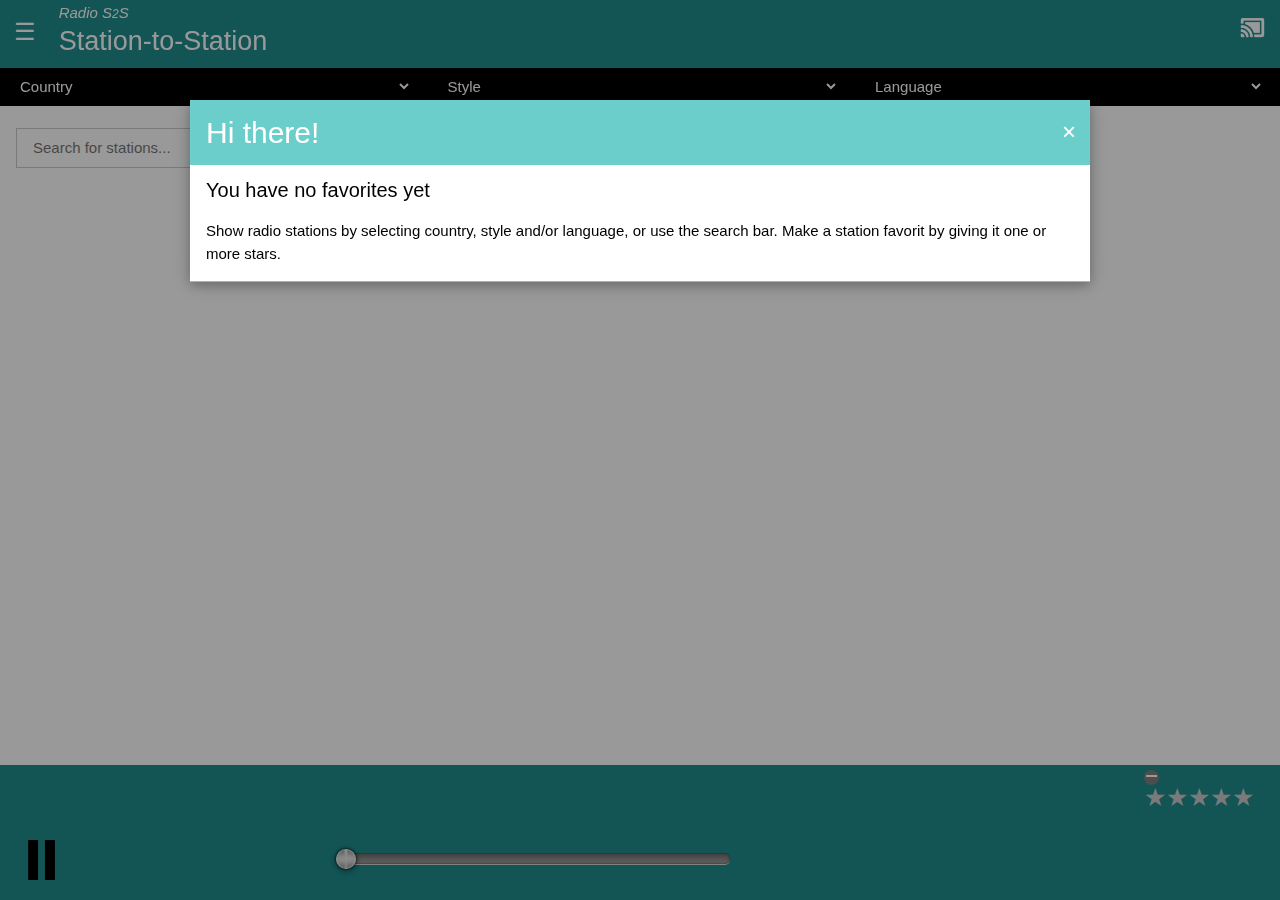
==== radios2s/index.html @ 28a86e2d "version 1.1.0 (new rating script)" ====
<!DOCTYPE html>
<html>

<head>
    <meta name="viewport" content="width=device-width, initial-scale=1">
    <meta charset="utf-8">
    <link rel='shortcut icon' type='image/x-icon' href='res/img/favicon.ico' />
    <link href="css/w3.css" rel="stylesheet" type="text/css" />
    <link href="css/s2s.css" rel="stylesheet" type="text/css" />
    <link href="css/simple-slider-volume.css" rel="stylesheet" type="text/css" />
    <!-- <link href="css/star-rating-svg.css" rel="stylesheet" type="text/css" /> -->
    <link href="css/rateit.css" rel="stylesheet" type="text/css" />
    <script src="js/jquery-3.2.1.min.js"></script>
    <script src="js/taffy-min.js"></script>
    <!-- <script src="js/jquery.star-rating-svg.min.js"></script> -->
    <script src="js/jquery.rateit.min.js"></script>
    <script src="js/simple-slider.min.js"></script>
    <script type="text/javascript" src="cordova.js"></script>
    <script src="js/translate.js"></script>
    <script src="js/s2s.js"></script>
</head>
<title>Radio S2S</title>

<!-- <body onload="onLoad()"> -->

<body>
    <!-- Sidebar -->
    <div class="w3-sidebar w3-bar-block w3-border-right w3-animate-left" style="display:none; z-index:10; width:50%;"
         id="mySidebar">
        <button class="w3-bar-item w3-large fs-black" id=close-sidebar></button>
        <a href="#" class="w3-bar-item w3-button" id="makenewstation"></a>
        <a href="#" class="w3-bar-item w3-button" id="goeditstations"></a>
        <a href="#" class="w3-bar-item w3-button infothisstation" id="playingstation"></a>
        <button class="w3-bar-item w3-button" id="initcast"></button>
        <a href="#" class="w3-bar-item w3-button" id="closeapp"></a>
        <a href="#" class="w3-bar-item w3-button goabout" id="goabout"></a>
    </div>

    <!-- Overlay -->
    <div class="w3-overlay w3-animate-opacity" style="cursor:pointer" id="myOverlay"></div>
    <div id="verticalbar"></div>

    <header>
        <div class="fs-teal">
            <button class="w3-button w3-xlarge xclose" id="btn-sidemenu">&#9776;</button>
            <div class="w3-container fs-teal contheader">
                <!-- <h2 class="goabout">Radio S<span class="w3-xlarge">2</Span>S</h2> -->
                <!-- <h2 class="goabout">Station-to-Station</h2> -->
                <div class="w3-cell-row subtitle goabout">Radio S<span style="font-size:80%">2</span>S</div>
                <div class="w3-cell-row title goabout">Station-to-Station</div>

            </div>
        </div>
        <div class="w3-display-topright casticon connected" id="casticonactive"></div>
        <div class="w3-display-topright casticon notconnected" id="casticonidle"></div>
        <div class="w3-cell-row">
            <div class="w3-container fs-black w3-cell w3-cell-middle" style="width:33.4%" id="cont-cou">
                <select class="w3-select w3-border-0 fs-black country" name="country" id="cou">
                </select>
            </div>
            <div class="w3-container fs-black w3-cell w3-cell-middle" style="width:33.4%" id="cont-sty">
                <select class="w3-select w3-border-0 fs-black style" name="style" id="sty">
                </select>
            </div>
            <div class="w3-container fs-black w3-cell w3-cell-middle" id="cont-lan">
                <select class="w3-select w3-border-0 fs-black language" name="language" id="lan">
                </select>
            </div>
        </div>
    </header>
    <div>
        <!--Central part-->
        <div id="centralpart" class="w3-container" style="padding-top:8.5em; padding-bottom:8em;">
            <div class="w3-container w3-cell">
                <input class="w3-input w3-border w3-padding" type="search" placeholder="Search for stations.."
                       id="myFilter">
            </div>
            <div class="w3-container w3-cell w3-cell-middle">
                <a href="#" class="w3-button fs-black w3-ripple" id="favorits"></a>
            </div>
            <table class="w3-table-all w3-margin-top" id="activelist">
                <!--Radio list-->
            </table>
        </div>

        <!--Popup for 'Hi there!', 'About'-->
        <div id="popup01" class="w3-modal">
            <div class="w3-modal-content w3-card-4">
                <div class="w3-container fs-light-blue">
                    <span id="closepopup01" class="w3-button w3-display-topright w3-xlarge xclose">&times;</span>
                    <h2 id="popupheader"></h2>
                </div>
                <div class="w3-container" id="popupmessage">
                    <!--message-->
                </div>
                <div id="logo"></div>
                <footer class="w3-container fs-light-blue">
                </footer>
            </div>
        </div>

        <!--Popup for Infoplayingstation-->
        <div id="infoplayingstation" class="w3-modal">
            <div class="w3-modal-content w3-card-4">
                <div class="w3-container fs-light-blue">
                    <span id="close-infoplayingstation"
                          class="w3-button w3-display-topright w3-xlarge xclose">&times;</span>
                    <h2 id="playingstat"></h2>
                </div>
                <div class="w3-container" id="popupmessage">
                    <h2 class="titplaying"></h2>
                    <p id="inf-urlplaying"></p>
                    <table class='w3-table-all w3-margin-top'>
                        <tr>
                            <td style='width:7.5em;' id="lb-homeurl">;</td>
                            <td><a id="inf-homeurl" href='' target='_blank'></a></td>
                        </tr>
                        <tr>
                            <td id="lb-country"></td>
                            <td id=inf-country></td>
                        </tr>
                        <tr>
                            <td id="lb-state"></td>
                            <td id=inf-state></td>
                        </tr>
                        <tr>
                            <td id="lb-tags"></td>
                            <td id=inf-tags></td>
                        </tr>
                        <tr>
                            <td id="lb-language"></td>
                            <td id=inf-language></td>
                        </tr>
                        <tr>
                            <td id="lb-codec"></td>
                            <td id="inf-codec"></td>
                        </tr>
                        <tr>
                            <td id="lb-bitrate"></td>
                            <td id="inf-bitrate"></td>
                        </tr>
                        <tr>
                            <td id="lb-setrating2"></td>
                            <td>
                                <!-- <div id="ratingzero2" class="w3-container w3-cell ratingzero"></div> -->
                                <div class="w3-container w3-cell" style="width:120px; padding-left:0px">
                                    <!-- <div id="setrating2"></div> -->
                                    <!-- <div class="rateit rateitinfo" id="rateitinfo" data-rateit-step="1" data-rateit-mode="font" style="font-size:25px"></div> -->
                                    <div class="rateit" id="rateitinfo" data-rateit-step="1"></div>
                                </div>
                            </td>
                        </tr>
                        <tr>
                            <td id="lb-votes"></td>
                            <td><span id='inf-votes'></span>
                                <span id="thumb-open"></span><span id="thumb-closed"></span></td>
                        </tr>
                    </table><br />
                </div>
                <div id="favicon2"></div>
                <footer class="w3-container fs-light-blue">
                </footer>
            </div>
        </div>

        <!--Popup new/edit station-->
        <div id="editstation" class="w3-modal">
            <div class="w3-modal-content w3-card-4">
                <div class="w3-container fs-light-blue">
                    <span id="close-editstation" class="w3-button w3-display-topright w3-xlarge xclose">&times;</span>
                    <h2 id="titleeditform"></h2>
                </div>
                <form method="post" class="w3-container" id="editstationform">
                    <p>
                        <label id="namestation"></label><label style="color:red;">&nbsp;*</label>
                        <input name="itit" class="w3-input" type="text" id="itit"></p>
                    <p>
                        <label id="stream"></label><label style="color:red;">&nbsp;*</label>
                        <input name="iu1" class="w3-input" type="text" id="iu1"></p>
                    <div class="w3-cell-row">
                        <div class="w3-cell w3-cell-middle" style="width:33.4%">
                            <br>
                            <select class="w3-select country" name="icou" id="icou">
                            </select>
                        </div>
                        <div class="w3-cell w3-cell-middle" style="width:33.4%">
                            <br>
                            <select class="w3-select style" name="isty" id="isty">
                            </select>
                        </div>
                        <div class="w3-cell w3-cell-middle">
                            <br>
                            <select class="w3-select language" name="ilan" id="ilan">
                            </select>
                        </div>
                    </div>
                    <p>
                        <label id="homepage"></label>
                        <input name="ihom" class="w3-input" type="text" id="ihom"></p>
                    <p>
                        <label id="favicon"></label>
                        <input name="ifav" class="w3-input" type="text" id="ifav"></p>
                    <p>
                        <label id="state"></label>
                        <input name="ista" class="w3-input" type="text" id="ista"></p>
                    <p>
                        <div style="float:right">
                            <a href="#" class="w3-button fs-light-blue w3-ripple" id="btn-newstation"></a>
                            <a href="#" class="w3-button fs-steel w3-ripple" id="btn-deletestation"></a>
                            <a href="#" class="w3-button fs-light-blue w3-ripple" id="savestation"></a>
                            <a href="#" class="w3-button fs-steel w3-ripple" id="cancelstation"></a>
                        </div>
                        <br><br>
                </form>
                <footer class="w3-container fs-teal">
                </footer>
            </div>
        </div>

        <!--Popup list with own stations to edit-->
        <div id="editstationslist" class="w3-modal">
            <div class="w3-modal-content w3-card-4">
                <div class="w3-container fs-light-blue">
                    <span id="close-editstationslist"
                          class="w3-button w3-display-topright w3-xlarge xclose">&times;</span>
                    <h2 id="editstations"></h2>
                </div>

                <table class="w3-table-all" id="editlist">
                    <!--Radio list-->
                </table>

                <footer class="w3-container fs-teal">
                    <!--<p></p>-->
                </footer>
            </div>
        </div>

        <a href="#" class="scrollToTop w3-display-bottomright"></a>

        <!--Footer-->
        <div id="footer" class="w3-container w3-bottom fs-teal" style="padding:0px !important">
            <div class="w3-cell-row" style="height:30px;">
                <div class="w3-container w3-cell" style="padding-right:0px">
                    <marquee id="selectedstation" behavior="scroll" scrollamount="5" direction="left"></marquee>
                </div>
                <!-- <div id="ratingzero" class="w3-container w3-cell ratingzero">
				</div> -->
                <div class="w3-container w3-cell" style="float:right">
                    <!-- <div id="setrating" title="Set rating to make favorite"></div> -->
                    <div class="rateit" id="rateitfooter" data-rateit-step="1" data-rateit-mode="font"
                         style="font-size:25px"></div>
                </div>
            </div>
            <div id="playpause-row" class="w3-cell-row">
                <div id="playpause" class="w3-container w3-cell">
                    <div id="play"></div>
                    <div id="pause"></div>
                </div>
                <div class="w3-container w3-cell" id="volume_control">
                    <!-- <input type="range" id="rngVolume" min="0" max="1" step="0.01" value="1"> -->
                    <input id="volume-slider" type="text" data-slider="true" data-slider-theme="volume">
                </div>
                <audio id="player" src=""></audio>
                <div class="favicon infothisstation" title="Click to get information on this station">
                </div>
            </div>
            <div class="w3-container" style="height:20px;">
                <div class="w3-padding w3-display-topmmiddle" style="padding-top:0px !important">
                    <div class="url"></div>
                </div>
            </div>
        </div>
    </div>
</body>

</html>
---- radios2s/css/s2s.css ----
.contheader{
   display: inline-block;
   line-height: 1.1;
   padding-left: 0.3em;
   padding-right: 0.1em;
}

.subtitle{
  font-size: 1.0em;
  font-style: italic;
  /* line-height: 1.1; */
  padding-top: 0.3em;
}

.title{
   height:1.5em; 
  font-size: 1.8em;
  /* line-height: 1.1; */
  padding-top: 0.2em;
}

#verticalbar { /*to swiperight*/
    height: 100%;
    width: 26px;
    position: fixed; /* Stay in place */
    z-index: 1; /* Sit on top */
    left: 0;
    top: 64px;
}

/* .ratingzero{
  width: 20px;
  height: 100%;
  padding: 5px 0px 0px 0px;
  text-align: right;
}
 */
.rateit{
    width: 120px;
}

.stars {
    height: 22px;
    background-repeat:no-repeat;
    background-size:100px;
}

#stars5 {
    background-image:url('../res/img/5star.png');
}

#stars4 {
    background-image:url('../res/img/4star.png');
}

#stars3 {
    background-image:url('../res/img/3star.png');
}

#stars2 {
    background-image:url('../res/img/2star.png');
}

#stars1 {
    background-image:url('../res/img/1star.png');
}

#centralpart{
    padding: 6.32em 0em 8em 0em;
}

.thumbopen{
  width: 20px;
}

.favicon{
  /*background-image: url("http://be.radioonline.fm/images/klara-continuo.png"); */
  background-position: center center; 
  background-color: #fff; 
  border-radius: 50%; 
  background-size: contain; 
  background-repeat: no-repeat; 
  width: 50px; 
  height: 50px; 
  box-shadow: 1px 1px 4px rgba(0, 0, 0, .5); 
  position: absolute;
  right: 15px;
  /* bottom: 8px; */
  display: none;
}

.favicon2{
  /*background-image: url("http://be.radioonline.fm/images/klara-continuo.png"); */
  background-position: center center; 
  background-color: #fff; 
  border-radius: 50%; 
  background-size: contain; 
  background-repeat: no-repeat; 
  width: 50px; 
  height: 50px; 
  box-shadow: 1px 1px 4px rgba(0, 0, 0, .5); 
  position: absolute;
  right: 15px;
  top: 74px;
  display: none;
}

#logo{
  background-image: url("../s2s-icon-512.png");
  background-size: contain; 
  width: 70px; 
  height: 70px; 
  position: absolute;
  right: 2rem;
  top: 11.7rem;
  display: block;
}

.xclose{
   vertical-align: top; 
   padding: 14px;
}

.italic{
  font-style: italic;
  font-size: 0.8em;
}

#thumb-open {
  display: block;
  float: left;
  width: 25px;
  height: 25px;
  margin-right: 20px;
  background-size: 100% 100%;
  background-image: url('../res/icon/thumb-up-open.png');
  cursor: pointer;
}

#thumb-closed {
  display: none;
  float: left;
  width: 25px;
  height: 25px;
  margin-right: 20px;
  background-size: 100% 100%;
  background-image: url('../res/icon/thumb-up-closed.png');
}

#play {
  display: none;
  float: left;
  width: 35px;
  height: 40px;
  margin-left: .5em;
  background-size: 100% 100%;
  background-image: url('../res/img/play.png');
}

#pause {
  display: block;
  float: left;
  width: 35px;
  height: 40px;
  margin-left: .5em;
  background-size: 100% 100%;
  background-image: url('../res/img/pause.png');
}

#selectedstation {
  padding-top: .2em;
  width: 100%;
}

.url {
  text-align: center;
  font-size: 0.8em;
}

#setrating {
  padding: 5px 0px 0px 0px;
  box-sizing: content-box !important;
  float: right;
}

#setrating2 {
  padding: 5px 0px 0px 0px;
  box-sizing: content-box !important;
  float: left;
}

#volume_control {
  float: left;
  position: absolute;
  margin-left: 25%;
}

#playpause{
    float: left; 
    width: 25%;
}

#playpause-row{
    height: 40px;
    position: relative;
}



#audio_off {
  width: 32px;
  height: 32px;
  display: none;
  float: right;
  margin-top: .6em;
  background-image: url('../res/img/audio_off.png');
}

#audio_on {
  width: 32px;
  height: 32px;
  display: block;
  float: right;
  margin-top: .6em;
  background-image: url('../res/img/audio_on.png');
}

#favorits {
  margin-right: 0.2em;
  margin-top: 0.2em;
  margin-bottom: 0.2em;
  padding-top: 0.5em;
  padding-bottom: 0.5em;
}

.ui-content {
  /*padding:0.2em 0em 0.2em 0em;*/
  padding: 0.2em 0.6em 0.2em 0.6em;
}

.ui-input-search {
  margin-top: 0.2em;
  margin-bottom: 0.2em;
}

.footer {
  padding-top: 0.3em;
}

header {
  position: fixed;
  top: 0;
  transition: top 0.2s ease-in-out;
  width: 100%;
}

#footer {
  position: fixed;
  transition: bottom 0.2s ease-in-out;
  width: 100%;
}

.footerdown {
  bottom: -90px;
}

.footerup {
  bottom: 0em;
}

.nav-up {
  top: -8em;
  /*same size as header*/
}


/*get searchfield-cancel-button in input box*/

input[type=search]::-webkit-search-cancel-button {
  -webkit-appearance: searchfield-cancel-button;
}

table {
    table-layout: fixed;
    width: 100%;
    line-height: 1.1em;
}

table td {
    word-wrap: break-word;         /* All browsers since IE 5.5+ */
    overflow-wrap: break-word;     /* Renamed property in CSS3 draft spec */
}

table#activelist td {
    cursor: pointer;
}

tr:active {
  color: #fff;
  background-color: #647687 !important
}

.td-left{
    padding: 4px 0px 4px 9px !important;
    text-align: left;
    width: 6px;
    vertical-align: middle !important;
}

.td-center {
    /* padding: 4px 0px 4px 6px !important; */
    text-overflow: ellipsis;
    overflow: hidden;
}

.td-right {
    padding: 4px 8px 4px 0px !important;
    text-align: right !important;
    width: 55px;
    vertical-align: middle !important;
}

.label-small {
    font-size: 0.8em;
}

img{
    margin-bottom: 0px;
}

.edit-icon {
    margin-right: 4px;
    vertical-align: top;
    cursor: pointer;
}

.casticon {
  width: 25px;
  height: 25px;
  padding: 10px;
  color: #fff;
  top: 15px;
  right: 15px;
  display: block;
}

.connected {
  background: url('../res/img/cast_connected_wh.png') no-repeat;
  background-size: 100% 100%;
}

.notconnected {
  background: url('../res/img/cast_wh.png') no-repeat;
  background-size: 100% 100%;
}

.scrollToTop {
  width: 50px;
  height: 50px;
  padding: 10px;
  color: #444;
  position: fixed;
  bottom: 130px;
  right: 30px;
  display: none;
  background: url('../res/img/arrowup01.png') no-repeat 0px 0px;
  background-size: cover;
}

.scrollToTop:hover {
  text-decoration: none;
}


/*colors*/

.fs-teal {
  color: #fff;
  background-color: #218C8D
}

.fs-light-blue {
  color: #fff;
  background-color: #6CCECB
}

.fs-yellow {
  color: #666;
  background-color: #F9E559
}

.fs-orange {
  color: #fff;
  background-color: #EF7126
}

.fs-light-green {
  color: #fff;
  background-color: #8EDC9D
}

.fs-gray {
  color: #fff;
  background-color: #473E3F
}

.fs-dark-gray {
  color: #fff;
  background-color: #616161
}

.fs-black {
  color: #fff;
  background-color: #000
}

.fs-steel {
  color: #fff;
  background-color: #647687
}


/*slider*/

input[type=range] {
  -webkit-appearance: none;
  /*width: 30%;*/
  vertical-align: top;
  margin-top: 15px;
}

input[type=range]:focus {
  outline: none;
}

input[type=range]::-webkit-slider-runnable-track {
  width: 30%;
  height: 9.9px;
  cursor: pointer;
  box-shadow: 1px 1px 1px #000000, 0px 0px 1px #0d0d0d;
  background: #000000;
  border-radius: 1.3px;
  border: 0px solid #010101;
}

input[type=range]::-webkit-slider-thumb {
  box-shadow: 1px 1px 1px #000000, 0px 0px 1px #0d0d0d;
  border: 6px solid rgba(0, 0, 0, 0.48);
  height: 31px;
  width: 20px;
  border-radius: 10px;
  background: #ffffff;
  cursor: pointer;
  -webkit-appearance: none;
  margin-top: -10.55px;
}

input[type=range]:focus::-webkit-slider-runnable-track {
  background: #1f1f1f;
}

/* input[type=range]::-moz-range-track { */
@-moz-document url-prefix() {
    input[type=range] {
        height: 9.9px;
        cursor: pointer;
        box-shadow: 1px 1px 1px #000000, 0px 0px 1px #0d0d0d;
        background: #000000;
        border-radius: 1.3px;
        border: 0px solid #010101;
        position: absolute;
    }
}

input[type=range]::-moz-range-thumb {
  box-shadow: 1px 1px 1px #000000, 0px 0px 1px #0d0d0d;
  border: 6px solid rgba(0, 0, 0, 0.48);
  height: 31px;
  width: 26px;
  border-radius: 10px;
  background: #ffffff;
  cursor: pointer;
}

input[type=range]::-ms-track {
  width: 30%;
  height: 9.9px;
  cursor: pointer;
  background: transparent;
  border-color: transparent;
  color: transparent;
}

input[type=range]::-ms-fill-lower {
  background: #000000;
  border: 0px solid #010101;
  border-radius: 2.6px;
  box-shadow: 1px 1px 1px #000000, 0px 0px 1px #0d0d0d;
}

input[type=range]::-ms-fill-upper {
  background: #000000;
  border: 0px solid #010101;
  border-radius: 2.6px;
  box-shadow: 1px 1px 1px #000000, 0px 0px 1px #0d0d0d;
}

input[type=range]::-ms-thumb {
  box-shadow: 1px 1px 1px #000000, 0px 0px 1px #0d0d0d;
  border: 6px solid rgba(0, 0, 0, 0.48);
  height: 31px;
  width: 26px;
  border-radius: 10px;
  background: #ffffff;
  cursor: pointer;
  height: 9.9px;
}

input[type=range]:focus::-ms-fill-lower {
  background: #000000;
}

input[type=range]:focus::-ms-fill-upper {
  background: #1f1f1f;
}

#play, #pause, .favicon, .w3-select{
    cursor: pointer;
    -moz-appearance:none;
}
---- radios2s/css/simple-slider-volume.css ----
.slider-volume {
  width: 30vw;
  margin-top: 0.6em;
  margin-bottom: 10px;
}

.slider-volume > .dragger {
	width: 20px;
	height: 20px;
	margin: 0 auto;
  border: 1px solid rgba(255,255,255,0.6);

  -moz-box-shadow: 0 0px 2px 1px rgba(0,0,0,0.5), 0 2px 5px 2px rgba(0,0,0,0.2);
  -webkit-box-shadow: 0 0px 2px 1px rgba(0,0,0,0.5), 0 2px 5px 2px rgba(0,0,0,0.2);
  box-shadow: 0 0px 2px 1px rgba(0,0,0,0.5), 0 2px 5px 2px rgba(0,0,0,0.2);

	-moz-border-radius: 10px;
	-webkit-border-radius: 10px;
	border-radius: 10px;

  background: #c5c5c5;
  background: -moz-linear-gradient(90deg, rgba(180,180,180,1) 20%, rgba(230,230,230,1) 50%, rgba(180,180,180,1) 80%);
	background:	-webkit-radial-gradient(  50%   0%,  12% 50%, hsla(0,0%,100%,1) 0%, hsla(0,0%,100%,0) 100%),
  	          -webkit-radial-gradient(  50% 100%, 12% 50%, hsla(0,0%,100%,.6) 0%, hsla(0,0%,100%,0) 100%),
              -webkit-radial-gradient(	50% 50%, 200% 50%, hsla(0,0%,90%,1) 5%, hsla(0,0%,85%,1) 30%, hsla(0,0%,60%,1) 100%);
}

.slider-volume > .track, .slider-volume > .highlight-track {
  height: 11px;

  background: #787878;
  background: -moz-linear-gradient(top, #787878, #a2a2a2);
  background: -webkit-linear-gradient(top, #787878, #a2a2a2);
  background: linear-gradient(top, #787878, #a2a2a2);

  -moz-box-shadow: inset 0 2px 5px 1px rgba(0,0,0,0.15), 0 1px 0px 0px rgba(230,230,230,0.9), inset 0 0 1px 1px rgba(0,0,0,0.2);
  -webkit-box-shadow: inset 0 2px 5px 1px rgba(0,0,0,0.15), 0 1px 0px 0px rgba(230,230,230,0.9), inset 0 0 1px 1px rgba(0,0,0,0.2);
  box-shadow: inset 0 2px 5px 1px rgba(0,0,0,0.15), 0 1px 0px 0px rgba(230,230,230,0.9), inset 0 0 1px 1px rgba(0,0,0,0.2);

  -moz-border-radius: 5px;
  -webkit-border-radius: 5px;
  border-radius: 5px;
}

.slider-volume > .highlight-track {
  background-color: #c5c5c5;
  background: -moz-linear-gradient(top, #c5c5c5, #a2a2a2);
  background: -webkit-linear-gradient(top, #c5c5c5, #a2a2a2);
  background: linear-gradient(top, #c5c5c5, #a2a2a2);
}
---- radios2s/css/star-rating-svg.css ----
.jq-stars {
  display: inline-block;
}

.jq-rating-label {
  font-size: 22px;
  display: inline-block;
  position: relative;
  vertical-align: top;
  font-family: helvetica, arial, verdana;
}

.jq-star {
  width: 100px;
  height: 100px;
  display: inline-block;
  cursor: pointer;
}

.jq-star-svg {
  padding-left: 3px;
  width: 100%;
  height: 100% ;
}

.jq-star:hover .fs-star-svg path {
}

.jq-star-svg path {
  /* stroke: #000; */
  stroke-linejoin: round;
}

/* un-used */
.jq-shadow {
  -webkit-filter: drop-shadow( -2px -2px 2px #888 );
  filter: drop-shadow( -2px -2px 2px #888 );
}
---- radios2s/css/rateit.css ----
.rateit {
    display: -moz-inline-box;
    display: inline-block;
    position: relative;
    -webkit-user-select: none;
    -khtml-user-select: none;
    -moz-user-select: none;
    -o-user-select: none;
    -ms-user-select: none;
    user-select: none;
    -webkit-touch-callout: none;
}

    .rateit .rateit-range {
        position: relative;
        display: -moz-inline-box;
        display: inline-block;
        background: url(/res/img/star.gif);
        height: 16px;
        outline: none;
    }

        .rateit .rateit-range * {
            display: block;
        }

    /* for IE 6 */
    * html .rateit, * html .rateit .rateit-range {
        display: inline;
    }

        /* for IE 7 */
        * + html .rateit, * + html .rateit .rateit-range {
            display: inline;
        }

            .rateit .rateit-hover, .rateit .rateit-selected {
                position: absolute;
                left: 0;
                top: 0;
                width: 0;
            }

            .rateit .rateit-hover-rtl, .rateit .rateit-selected-rtl {
                left: auto;
                right: 0;
            }

            .rateit .rateit-hover {
                background: url(/res/img/star.gif) left -32px;
                color: rgb(239, 107, 34);
            }

            .rateit .rateit-hover-rtl {
                background-position: right -32px;
            }

            .rateit .rateit-selected {
                background: url(/res/img/star.gif) left -16px;
                /* color: rgb(191,66,66); */
                color: #FFA500;
            }

            .rateit .rateit-selected-rtl {
                background-position: right -16px;
            }

            .rateit .rateit-preset {
                background: url(/res/img/star.gif) left -48px;
                color: rgb(239, 107, 34);
            }

            .rateit .rateit-preset-rtl {
                background: url(/res/img/star.gif) left -48px;
            }

            .rateit button.rateit-reset {
                background: url(/res/img/delete.gif) 0 0;
                width: 16px;
                height: 16px;
                display: -moz-inline-box;
                display: inline-block;
                float: left;
                outline: none;
                border: none;
                padding: 0;
            }

            .rateit .rateit-reset span {
                display: none;
            }

            .rateit button.rateit-reset:hover, .rateit button.rateit-reset:focus {
                background-position: 0 -16px;
            }


.rateit-font {
    font-size: 24px;
    line-height: 1em;
}

    .rateit-font .rateit-range {
        background: none;
        height: auto;
    }

    .rateit-font .rateit-empty {
        color: #ccc;
    }

    .rateit-font .rateit-range > div, .rateit-font .rateit-range > span {
        background: none;
        overflow: hidden;
        cursor: default;
    }

.rateit.rateit-font .rateit-reset {
    font-size: inherit;
    background: none;
    width: 0.6em;
    height: 0.6em;
    margin-top: 0.2em;
    background: gray;
    border-radius: 50%;
    position: relative;
}

    .rateit.rateit-font .rateit-reset span {
        display: block;
        font-weight: bold;
        color: white;
        height: calc(50% - 0.045em);
        top: 0;
        position: absolute;
        border-bottom: 0.09em solid white;
        width: 72%;
        margin-left: 14%;
    }


.rateit.rateit-font .rateit-reset:hover, .rateit.rateit-font button.rateit-reset:focus {
    background: #e6574b; /* Old browsers */
    background: radial-gradient(ellipse at center, #e6574b 55%,#f6836b 77%,#f9d3cc 100%); /* W3C, IE10+, FF16+, Chrome26+, Opera12+, Safari7+ */
    background-position: 0 0;
}
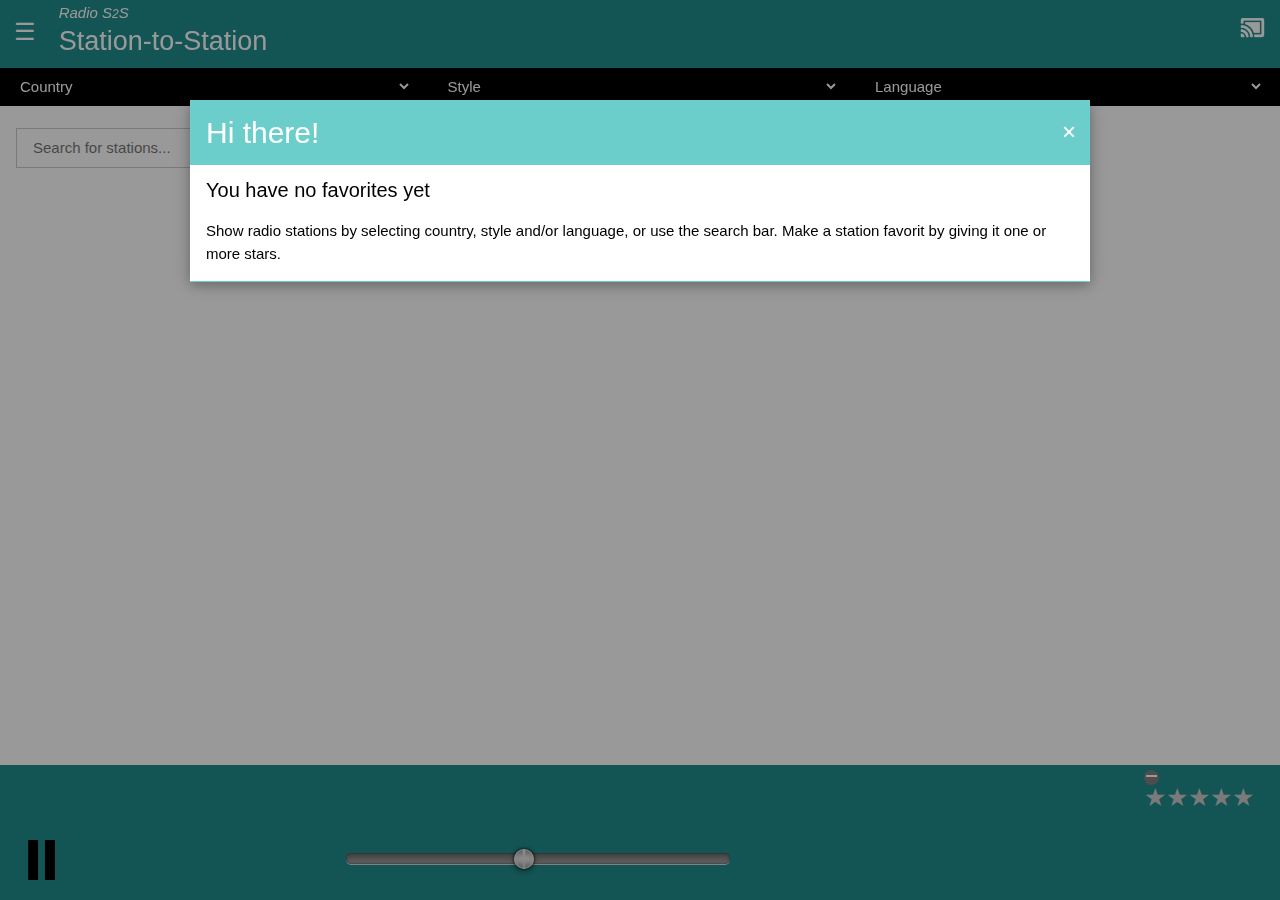
==== commit 0a7bca11: "changes in favorits list" ====
--- a/radios2s/index.html
+++ b/radios2s/index.html
@@ -8,14 +8,12 @@
     <link href="css/w3.css" rel="stylesheet" type="text/css" />
     <link href="css/s2s.css" rel="stylesheet" type="text/css" />
     <link href="css/simple-slider-volume.css" rel="stylesheet" type="text/css" />
-    <!-- <link href="css/star-rating-svg.css" rel="stylesheet" type="text/css" /> -->
     <link href="css/rateit.css" rel="stylesheet" type="text/css" />
     <script src="js/jquery-3.2.1.min.js"></script>
-    <script src="js/taffy-min.js"></script>
-    <!-- <script src="js/jquery.star-rating-svg.min.js"></script> -->
+    <!-- <script src="js/taffy-min.js"></script> -->
     <script src="js/jquery.rateit.min.js"></script>
     <script src="js/simple-slider.min.js"></script>
-    <script type="text/javascript" src="cordova.js"></script>
+    <!-- <script type="text/javascript" src="cordova.js"></script> -->
     <script src="js/translate.js"></script>
     <script src="js/s2s.js"></script>
 </head>
--- a/radios2s/css/s2s.css
+++ b/radios2s/css/s2s.css
@@ -291,7 +291,7 @@
     overflow-wrap: break-word;     /* Renamed property in CSS3 draft spec */
 }
 
-table#activelist td {
+table#activelist td, table#editlist td {
     cursor: pointer;
 }
 
@@ -321,7 +321,7 @@
 }
 
 .label-small {
-    font-size: 0.8em;
+    font-size: 0.65em;
 }
 
 img{
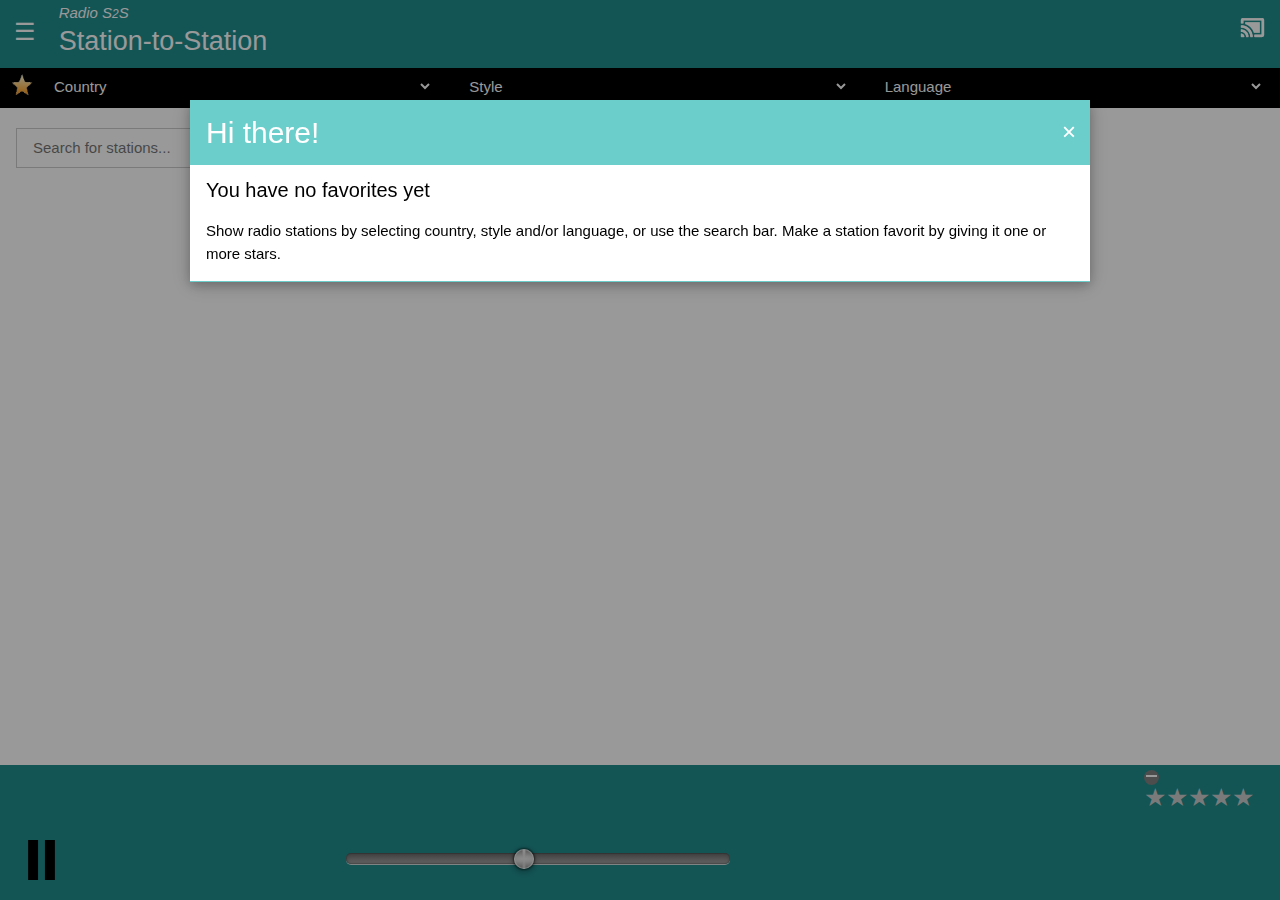
==== commit 5a80a2fd: "option to sort favorits" ====
--- a/radios2s/index.html
+++ b/radios2s/index.html
@@ -51,17 +51,19 @@
         </div>
         <div class="w3-display-topright casticon connected" id="casticonactive"></div>
         <div class="w3-display-topright casticon notconnected" id="casticonidle"></div>
-        <div class="w3-cell-row">
-            <div class="w3-container fs-black w3-cell w3-cell-middle" style="width:33.4%" id="cont-cou">
-                <select class="w3-select w3-border-0 fs-black country" name="country" id="cou">
+        <div class="w3-cell-row menubar w3-black">
+            <a href="#" title="Sort on rating" class="ratingselect" id="ratingselect">
+                <img id="ratingselectimg" src="./res/img/star-full.png" width="24"></a>
+            <div class="w3-container w3-cell w3-cell-middle menubar-item" id="cont-cou">
+                <select class="w3-select w3-border-0 country" name="country" id="cou">
                 </select>
             </div>
-            <div class="w3-container fs-black w3-cell w3-cell-middle" style="width:33.4%" id="cont-sty">
-                <select class="w3-select w3-border-0 fs-black style" name="style" id="sty">
+            <div class="w3-container w3-cell w3-cell-middle menubar-item" id="cont-sty">
+                <select class="w3-select w3-border-0 style" name="style" id="sty">
                 </select>
             </div>
-            <div class="w3-container fs-black w3-cell w3-cell-middle" id="cont-lan">
-                <select class="w3-select w3-border-0 fs-black language" name="language" id="lan">
+            <div class="w3-container w3-cell w3-cell-middle menubar-item" id="cont-lan">
+                <select class="w3-select w3-border-0 language" name="language" id="lan">
                 </select>
             </div>
         </div>
--- a/radios2s/css/s2s.css
+++ b/radios2s/css/s2s.css
@@ -1,3 +1,20 @@
+.menubar-item {
+    flex: 1 1 0px;
+    /* padding-left: 5px;
+    padding-right: 5px; */
+}
+
+.menubar{
+    display: flex;
+    justify-content: space-between;
+    padding-left: 10px;
+    /* padding-right: 10px; */
+}
+
+.ratingselect{
+    padding: 5px 0px;
+}
+
 .contheader{
    display: inline-block;
    line-height: 1.1;
@@ -25,7 +42,7 @@
     position: fixed; /* Stay in place */
     z-index: 1; /* Sit on top */
     left: 0;
-    top: 64px;
+    top: 100px;
 }
 
 /* .ratingzero{
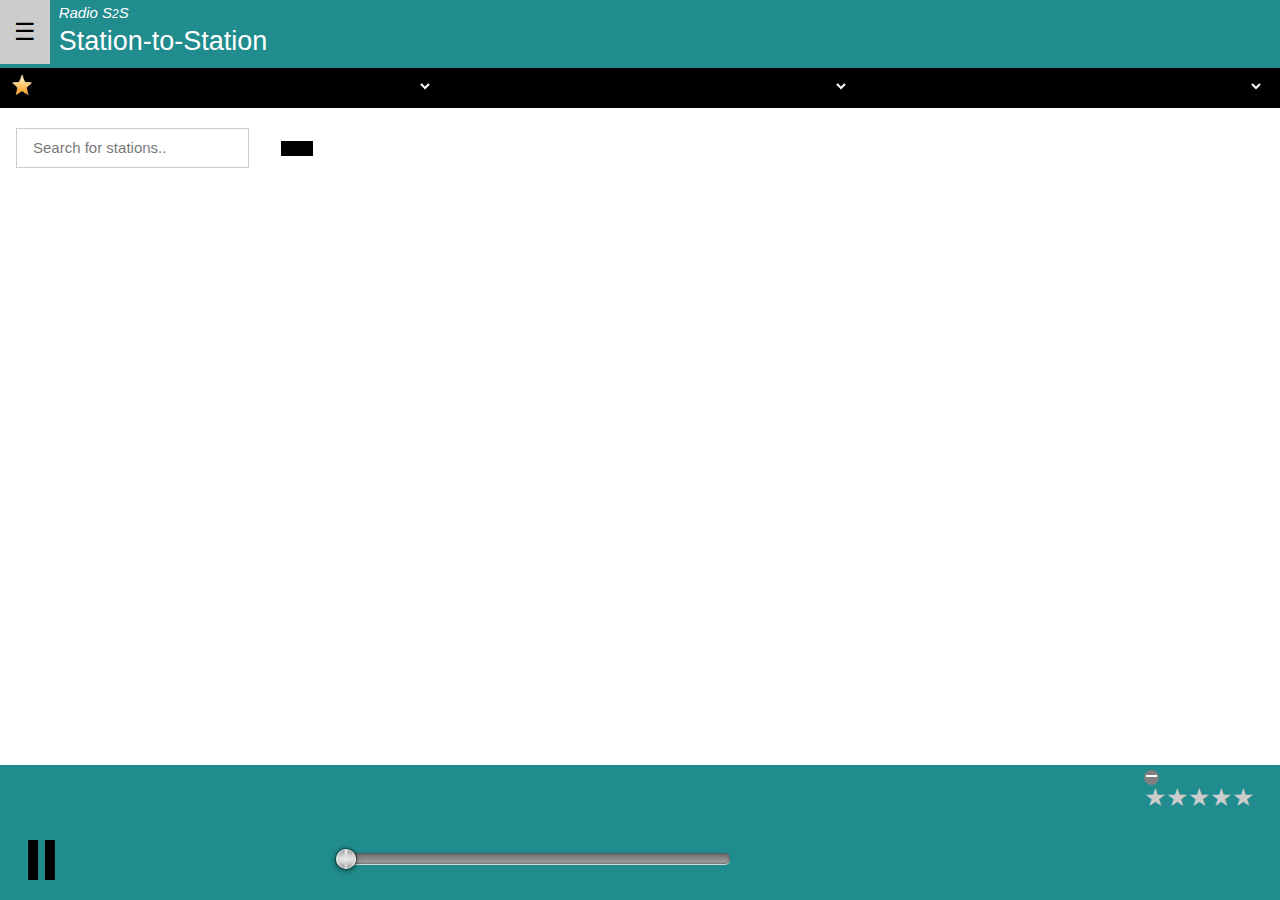
==== commit 1330479a: "Comply to new api of radio-browser" ====
--- a/radios2s/index.html
+++ b/radios2s/index.html
@@ -10,7 +10,7 @@
     <link href="css/simple-slider-volume.css" rel="stylesheet" type="text/css" />
     <link href="css/rateit.css" rel="stylesheet" type="text/css" />
     <script src="js/jquery-3.2.1.min.js"></script>
-    <!-- <script src="js/taffy-min.js"></script> -->
+    <script src="js/taffy-min.js"></script>
     <script src="js/jquery.rateit.min.js"></script>
     <script src="js/simple-slider.min.js"></script>
     <!-- <script type="text/javascript" src="cordova.js"></script> -->
@@ -29,7 +29,7 @@
         <a href="#" class="w3-bar-item w3-button" id="makenewstation"></a>
         <a href="#" class="w3-bar-item w3-button" id="goeditstations"></a>
         <a href="#" class="w3-bar-item w3-button infothisstation" id="playingstation"></a>
-        <button class="w3-bar-item w3-button" id="initcast"></button>
+        <!-- <a href="#" class="w3-bar-item w3-button" id="test">Test</a> -->
         <a href="#" class="w3-bar-item w3-button" id="closeapp"></a>
         <a href="#" class="w3-bar-item w3-button goabout" id="goabout"></a>
     </div>
@@ -49,21 +49,19 @@
 
             </div>
         </div>
-        <div class="w3-display-topright casticon connected" id="casticonactive"></div>
-        <div class="w3-display-topright casticon notconnected" id="casticonidle"></div>
         <div class="w3-cell-row menubar w3-black">
             <a href="#" title="Sort on rating" class="ratingselect" id="ratingselect">
                 <img id="ratingselectimg" src="./res/img/star-full.png" width="24"></a>
             <div class="w3-container w3-cell w3-cell-middle menubar-item" id="cont-cou">
-                <select class="w3-select w3-border-0 country" name="country" id="cou">
+                <select class="w3-select w3-black w3-border-0 country" name="country" id="cou">
                 </select>
             </div>
             <div class="w3-container w3-cell w3-cell-middle menubar-item" id="cont-sty">
-                <select class="w3-select w3-border-0 style" name="style" id="sty">
+                <select class="w3-select w3-black w3-border-0 style" name="style" id="sty">
                 </select>
             </div>
             <div class="w3-container w3-cell w3-cell-middle menubar-item" id="cont-lan">
-                <select class="w3-select w3-border-0 language" name="language" id="lan">
+                <select class="w3-select w3-black w3-border-0 language" name="language" id="lan">
                 </select>
             </div>
         </div>
@@ -76,7 +74,7 @@
                        id="myFilter">
             </div>
             <div class="w3-container w3-cell w3-cell-middle">
-                <a href="#" class="w3-button fs-black w3-ripple" id="favorits"></a>
+                <a href="#" class="w3-button fs-black w3-ripple" id="favorites"></a>
             </div>
             <table class="w3-table-all w3-margin-top" id="activelist">
                 <!--Radio list-->
@@ -142,10 +140,7 @@
                         <tr>
                             <td id="lb-setrating2"></td>
                             <td>
-                                <!-- <div id="ratingzero2" class="w3-container w3-cell ratingzero"></div> -->
                                 <div class="w3-container w3-cell" style="width:120px; padding-left:0px">
-                                    <!-- <div id="setrating2"></div> -->
-                                    <!-- <div class="rateit rateitinfo" id="rateitinfo" data-rateit-step="1" data-rateit-mode="font" style="font-size:25px"></div> -->
                                     <div class="rateit" id="rateitinfo" data-rateit-step="1"></div>
                                 </div>
                             </td>
@@ -247,7 +242,7 @@
                 <!-- <div id="ratingzero" class="w3-container w3-cell ratingzero">
 				</div> -->
                 <div class="w3-container w3-cell" style="float:right">
-                    <!-- <div id="setrating" title="Set rating to make favorite"></div> -->
+                    <!-- <div id="setrating" title="Set rating to make favoritee"></div> -->
                     <div class="rateit" id="rateitfooter" data-rateit-step="1" data-rateit-mode="font"
                          style="font-size:25px"></div>
                 </div>
@@ -261,7 +256,7 @@
                     <!-- <input type="range" id="rngVolume" min="0" max="1" step="0.01" value="1"> -->
                     <input id="volume-slider" type="text" data-slider="true" data-slider-theme="volume">
                 </div>
-                <audio id="player" src=""></audio>
+                <audio id="player" src="" autoplay></audio>
                 <div class="favicon infothisstation" title="Click to get information on this station">
                 </div>
             </div>
--- a/radios2s/css/s2s.css
+++ b/radios2s/css/s2s.css
@@ -1,3 +1,13 @@
+::-webkit-scrollbar {
+    width: 0px;
+}
+
+  #centralpart{
+    padding: 6.32em 0em 8em 0em;
+    overflow: auto;
+    /* margin-top: 40px; */
+}
+
 .menubar-item {
     flex: 1 1 0px;
     /* padding-left: 5px;
@@ -80,10 +90,6 @@
 
 #stars1 {
     background-image:url('../res/img/1star.png');
-}
-
-#centralpart{
-    padding: 6.32em 0em 8em 0em;
 }
 
 .thumbopen{
@@ -242,7 +248,7 @@
   background-image: url('../res/img/audio_on.png');
 }
 
-#favorits {
+#favorites {
   margin-right: 0.2em;
   margin-top: 0.2em;
   margin-bottom: 0.2em;
@@ -310,6 +316,7 @@
 
 table#activelist td, table#editlist td {
     cursor: pointer;
+    padding: 0px 8px 8px 8px;
 }
 
 tr:active {
@@ -339,6 +346,7 @@
 
 .label-small {
     font-size: 0.65em;
+    padding-right: 1.0em;
 }
 
 img{
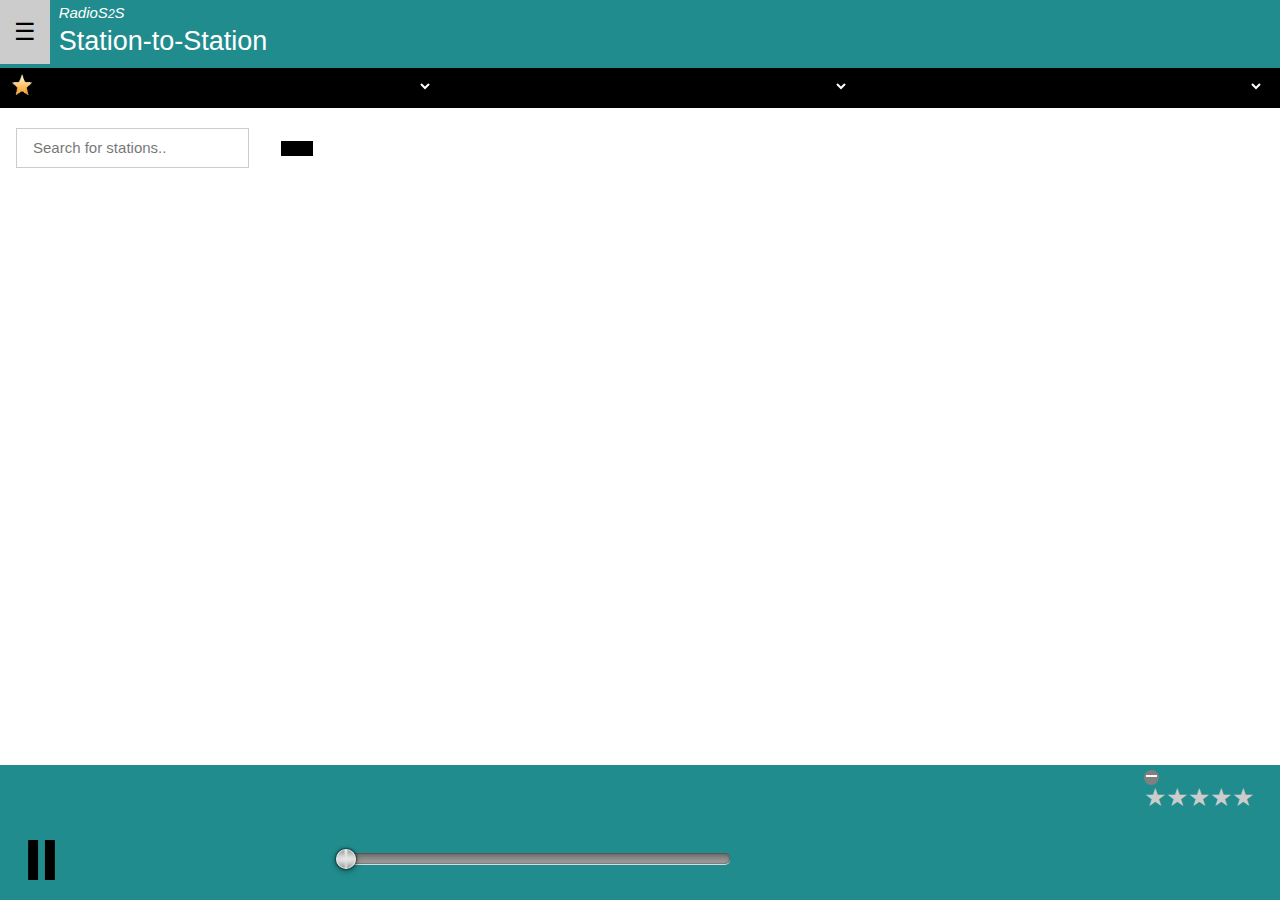
==== commit 8cb39f78: "CLeanup code" ====
--- a/radios2s/index.html
+++ b/radios2s/index.html
@@ -17,7 +17,7 @@
     <script src="js/translate.js"></script>
     <script src="js/s2s.js"></script>
 </head>
-<title>Radio S2S</title>
+<title>RadioS2S</title>
 
 <!-- <body onload="onLoad()"> -->
 
@@ -44,13 +44,13 @@
             <div class="w3-container fs-teal contheader">
                 <!-- <h2 class="goabout">Radio S<span class="w3-xlarge">2</Span>S</h2> -->
                 <!-- <h2 class="goabout">Station-to-Station</h2> -->
-                <div class="w3-cell-row subtitle goabout">Radio S<span style="font-size:80%">2</span>S</div>
+                <div class="w3-cell-row subtitle goabout">RadioS<span style="font-size:80%">2</span>S</div>
                 <div class="w3-cell-row title goabout">Station-to-Station</div>
 
             </div>
         </div>
         <div class="w3-cell-row menubar w3-black">
-            <a href="#" title="Sort on rating" class="ratingselect" id="ratingselect">
+            <a href="#" title="Sort on rating or on last-played" class="ratingselect" id="ratingselect">
                 <img id="ratingselectimg" src="./res/img/star-full.png" width="24"></a>
             <div class="w3-container w3-cell w3-cell-middle menubar-item" id="cont-cou">
                 <select class="w3-select w3-black w3-border-0 country" name="country" id="cou">
@@ -150,6 +150,10 @@
                             <td><span id='inf-votes'></span>
                                 <span id="thumb-open"></span><span id="thumb-closed"></span></td>
                         </tr>
+                        <tr>
+                            <td id="lb-removestation"></td>
+                            <td><span id="inf-removestation"></span></td>
+                        </tr>
                     </table><br />
                 </div>
                 <div id="favicon2"></div>
--- a/radios2s/css/s2s.css
+++ b/radios2s/css/s2s.css
@@ -149,6 +149,17 @@
   font-size: 0.8em;
 }
 
+#inf-removestation {
+  display: block;
+  float: left;
+  width: 35px;
+  height: 35px;
+  margin-right: 20px;
+  background-size: 100% 100%;
+  background-image: url('../res/icon/remove.png');
+  cursor: pointer;
+}
+
 #thumb-open {
   display: block;
   float: left;
@@ -386,7 +397,7 @@
   color: #444;
   position: fixed;
   bottom: 130px;
-  right: 30px;
+  right: 60px;
   display: none;
   background: url('../res/img/arrowup01.png') no-repeat 0px 0px;
   background-size: cover;
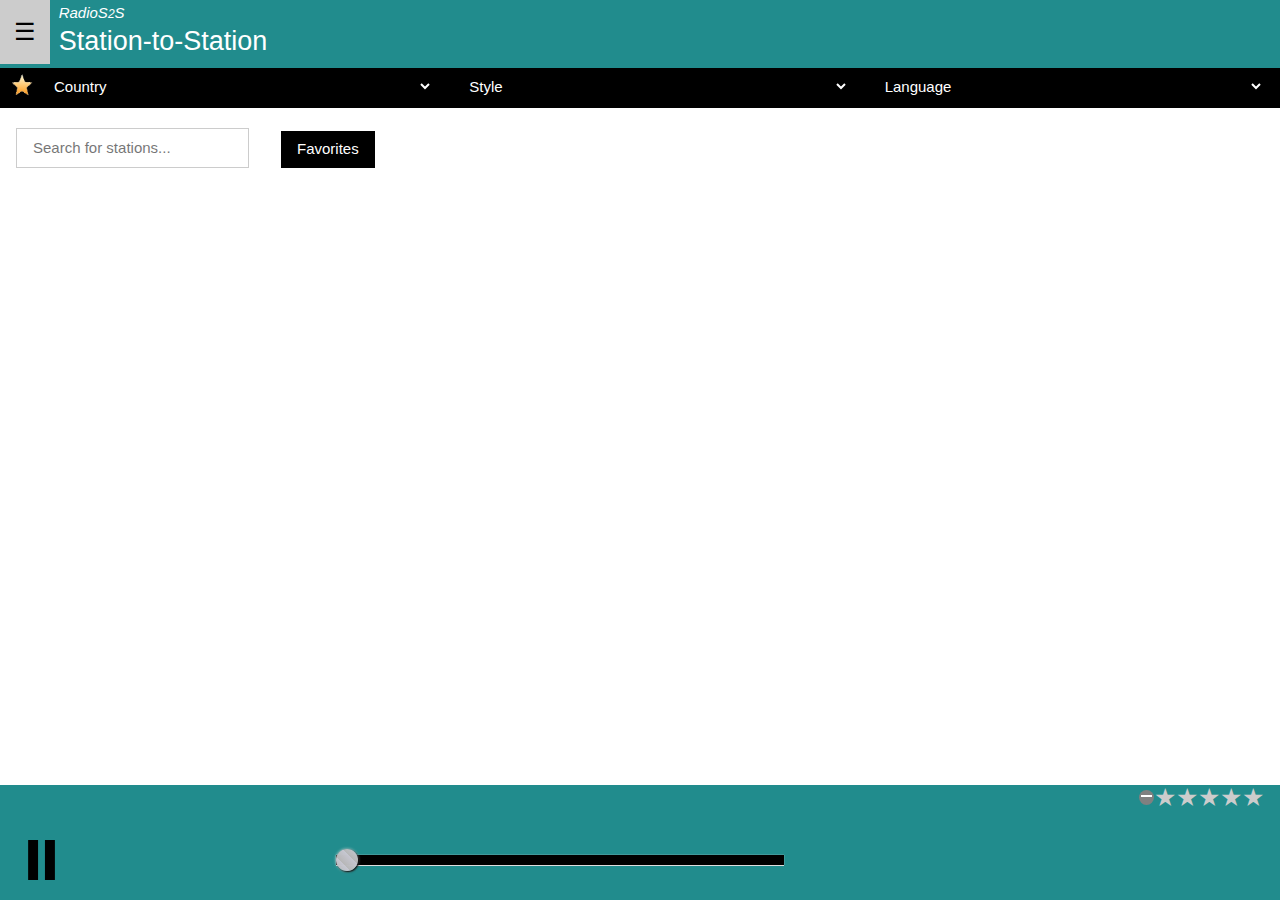
==== commit bc4092d6: "Version 1.2.0" ====
--- a/radios2s/index.html
+++ b/radios2s/index.html
@@ -1,25 +1,20 @@
 <!DOCTYPE html>
-<html>
+<html lang="en">
 
 <head>
     <meta name="viewport" content="width=device-width, initial-scale=1">
     <meta charset="utf-8">
+    <meta name="theme-color" content="#218C8D">
     <link rel='shortcut icon' type='image/x-icon' href='res/img/favicon.ico' />
     <link href="css/w3.css" rel="stylesheet" type="text/css" />
+    <link href="css/rateit.css" rel="stylesheet" type="text/css" />
     <link href="css/s2s.css" rel="stylesheet" type="text/css" />
-    <link href="css/simple-slider-volume.css" rel="stylesheet" type="text/css" />
-    <link href="css/rateit.css" rel="stylesheet" type="text/css" />
     <script src="js/jquery-3.2.1.min.js"></script>
-    <script src="js/taffy-min.js"></script>
     <script src="js/jquery.rateit.min.js"></script>
-    <script src="js/simple-slider.min.js"></script>
-    <!-- <script type="text/javascript" src="cordova.js"></script> -->
     <script src="js/translate.js"></script>
     <script src="js/s2s.js"></script>
 </head>
 <title>RadioS2S</title>
-
-<!-- <body onload="onLoad()"> -->
 
 <body>
     <!-- Sidebar -->
@@ -29,7 +24,6 @@
         <a href="#" class="w3-bar-item w3-button" id="makenewstation"></a>
         <a href="#" class="w3-bar-item w3-button" id="goeditstations"></a>
         <a href="#" class="w3-bar-item w3-button infothisstation" id="playingstation"></a>
-        <!-- <a href="#" class="w3-bar-item w3-button" id="test">Test</a> -->
         <a href="#" class="w3-bar-item w3-button" id="closeapp"></a>
         <a href="#" class="w3-bar-item w3-button goabout" id="goabout"></a>
     </div>
@@ -42,8 +36,6 @@
         <div class="fs-teal">
             <button class="w3-button w3-xlarge xclose" id="btn-sidemenu">&#9776;</button>
             <div class="w3-container fs-teal contheader">
-                <!-- <h2 class="goabout">Radio S<span class="w3-xlarge">2</Span>S</h2> -->
-                <!-- <h2 class="goabout">Station-to-Station</h2> -->
                 <div class="w3-cell-row subtitle goabout">RadioS<span style="font-size:80%">2</span>S</div>
                 <div class="w3-cell-row title goabout">Station-to-Station</div>
 
@@ -243,10 +235,7 @@
                 <div class="w3-container w3-cell" style="padding-right:0px">
                     <marquee id="selectedstation" behavior="scroll" scrollamount="5" direction="left"></marquee>
                 </div>
-                <!-- <div id="ratingzero" class="w3-container w3-cell ratingzero">
-				</div> -->
                 <div class="w3-container w3-cell" style="float:right">
-                    <!-- <div id="setrating" title="Set rating to make favoritee"></div> -->
                     <div class="rateit" id="rateitfooter" data-rateit-step="1" data-rateit-mode="font"
                          style="font-size:25px"></div>
                 </div>
@@ -257,8 +246,8 @@
                     <div id="pause"></div>
                 </div>
                 <div class="w3-container w3-cell" id="volume_control">
-                    <!-- <input type="range" id="rngVolume" min="0" max="1" step="0.01" value="1"> -->
-                    <input id="volume-slider" type="text" data-slider="true" data-slider-theme="volume">
+                    <!-- <input id="volume-slider" type="text" data-slider="true" data-slider-theme="volume"> -->
+                    <input type="range" min="0" max="100" value="0" class="slider" id="volume-slider">
                 </div>
                 <audio id="player" src="" autoplay></audio>
                 <div class="favicon infothisstation" title="Click to get information on this station">
--- a/radios2s/css/rateit.css
+++ b/radios2s/css/rateit.css
@@ -49,6 +49,7 @@
             .rateit .rateit-hover {
                 background: url(/res/img/star.gif) left -32px;
                 color: rgb(239, 107, 34);
+                cursor: pointer;
             }
 
             .rateit .rateit-hover-rtl {
@@ -84,6 +85,7 @@
                 outline: none;
                 border: none;
                 padding: 0;
+                cursor: pointer;
             }
 
             .rateit .rateit-reset span {
@@ -112,7 +114,7 @@
     .rateit-font .rateit-range > div, .rateit-font .rateit-range > span {
         background: none;
         overflow: hidden;
-        cursor: default;
+        cursor: pointer;
     }
 
 .rateit.rateit-font .rateit-reset {
@@ -124,6 +126,7 @@
     background: gray;
     border-radius: 50%;
     position: relative;
+    cursor: pointer;
 }
 
     .rateit.rateit-font .rateit-reset span {
--- a/radios2s/css/s2s.css
+++ b/radios2s/css/s2s.css
@@ -1,3 +1,11 @@
+html{
+    min-height:100%;/* make sure it is at least as tall as the viewport */
+    position:relative;
+}
+body{
+    height:100%; /* force the BODY element to match the height of the HTML element */
+}
+
 ::-webkit-scrollbar {
     width: 0px;
 }
@@ -62,8 +70,13 @@
   text-align: right;
 }
  */
+.countryflag{
+    padding: 0px 8px 0px 0px;
+}
+
 .rateit{
-    width: 120px;
+    width: max-content;
+    /* cursor: pointer !important; */
 }
 
 .stars {
@@ -225,8 +238,9 @@
 
 #volume_control {
   float: left;
-  position: absolute;
-  margin-left: 25%;
+  /* position: absolute;
+  margin-left: 25%; */
+  /* width: 100%; */
 }
 
 #playpause{
@@ -327,7 +341,7 @@
 
 table#activelist td, table#editlist td {
     cursor: pointer;
-    padding: 0px 8px 8px 8px;
+    padding: 4px 8px 4px 8px;
 }
 
 tr:active {
@@ -368,26 +382,6 @@
     margin-right: 4px;
     vertical-align: top;
     cursor: pointer;
-}
-
-.casticon {
-  width: 25px;
-  height: 25px;
-  padding: 10px;
-  color: #fff;
-  top: 15px;
-  right: 15px;
-  display: block;
-}
-
-.connected {
-  background: url('../res/img/cast_connected_wh.png') no-repeat;
-  background-size: 100% 100%;
-}
-
-.notconnected {
-  background: url('../res/img/cast_wh.png') no-repeat;
-  background-size: 100% 100%;
 }
 
 .scrollToTop {
@@ -460,9 +454,9 @@
 
 input[type=range] {
   -webkit-appearance: none;
-  /*width: 30%;*/
   vertical-align: top;
   margin-top: 15px;
+  width: 35vw;
 }
 
 input[type=range]:focus {
@@ -470,94 +464,26 @@
 }
 
 input[type=range]::-webkit-slider-runnable-track {
-  width: 30%;
   height: 9.9px;
   cursor: pointer;
-  box-shadow: 1px 1px 1px #000000, 0px 0px 1px #0d0d0d;
+  box-shadow: 0px 1px 0px #ddd, 0px 0px 1px #ddd;
   background: #000000;
-  border-radius: 1.3px;
-  border: 0px solid #010101;
 }
 
 input[type=range]::-webkit-slider-thumb {
-  box-shadow: 1px 1px 1px #000000, 0px 0px 1px #0d0d0d;
-  border: 6px solid rgba(0, 0, 0, 0.48);
-  height: 31px;
-  width: 20px;
-  border-radius: 10px;
-  background: #ffffff;
-  cursor: pointer;
-  -webkit-appearance: none;
-  margin-top: -10.55px;
-}
-
-input[type=range]:focus::-webkit-slider-runnable-track {
-  background: #1f1f1f;
-}
-
-/* input[type=range]::-moz-range-track { */
-@-moz-document url-prefix() {
-    input[type=range] {
-        height: 9.9px;
-        cursor: pointer;
-        box-shadow: 1px 1px 1px #000000, 0px 0px 1px #0d0d0d;
-        background: #000000;
-        border-radius: 1.3px;
-        border: 0px solid #010101;
-        position: absolute;
-    }
-}
-
-input[type=range]::-moz-range-thumb {
-  box-shadow: 1px 1px 1px #000000, 0px 0px 1px #0d0d0d;
-  border: 6px solid rgba(0, 0, 0, 0.48);
-  height: 31px;
-  width: 26px;
-  border-radius: 10px;
-  background: #ffffff;
-  cursor: pointer;
-}
-
-input[type=range]::-ms-track {
-  width: 30%;
-  height: 9.9px;
-  cursor: pointer;
-  background: transparent;
-  border-color: transparent;
-  color: transparent;
-}
-
-input[type=range]::-ms-fill-lower {
-  background: #000000;
-  border: 0px solid #010101;
-  border-radius: 2.6px;
-  box-shadow: 1px 1px 1px #000000, 0px 0px 1px #0d0d0d;
-}
-
-input[type=range]::-ms-fill-upper {
-  background: #000000;
-  border: 0px solid #010101;
-  border-radius: 2.6px;
-  box-shadow: 1px 1px 1px #000000, 0px 0px 1px #0d0d0d;
-}
-
-input[type=range]::-ms-thumb {
-  box-shadow: 1px 1px 1px #000000, 0px 0px 1px #0d0d0d;
-  border: 6px solid rgba(0, 0, 0, 0.48);
-  height: 31px;
-  width: 26px;
-  border-radius: 10px;
-  background: #ffffff;
-  cursor: pointer;
-  height: 9.9px;
-}
-
-input[type=range]:focus::-ms-fill-lower {
-  background: #000000;
-}
-
-input[type=range]:focus::-ms-fill-upper {
-  background: #1f1f1f;
+    box-shadow: 1px 1px 2px #000000, 0px 0px 3px #ddd;
+    height: 22px;
+    width: 22px;
+    border-radius: 50%;
+    background-color: #aaa;
+    background: repeating-linear-gradient(
+      45deg,
+      rgba(184, 184, 184, .99)20px,
+      rgba(200, 200, 210, .99)30px
+    );
+    cursor: pointer;
+    -webkit-appearance: none;
+    margin-top: -6px;
 }
 
 #play, #pause, .favicon, .w3-select{
